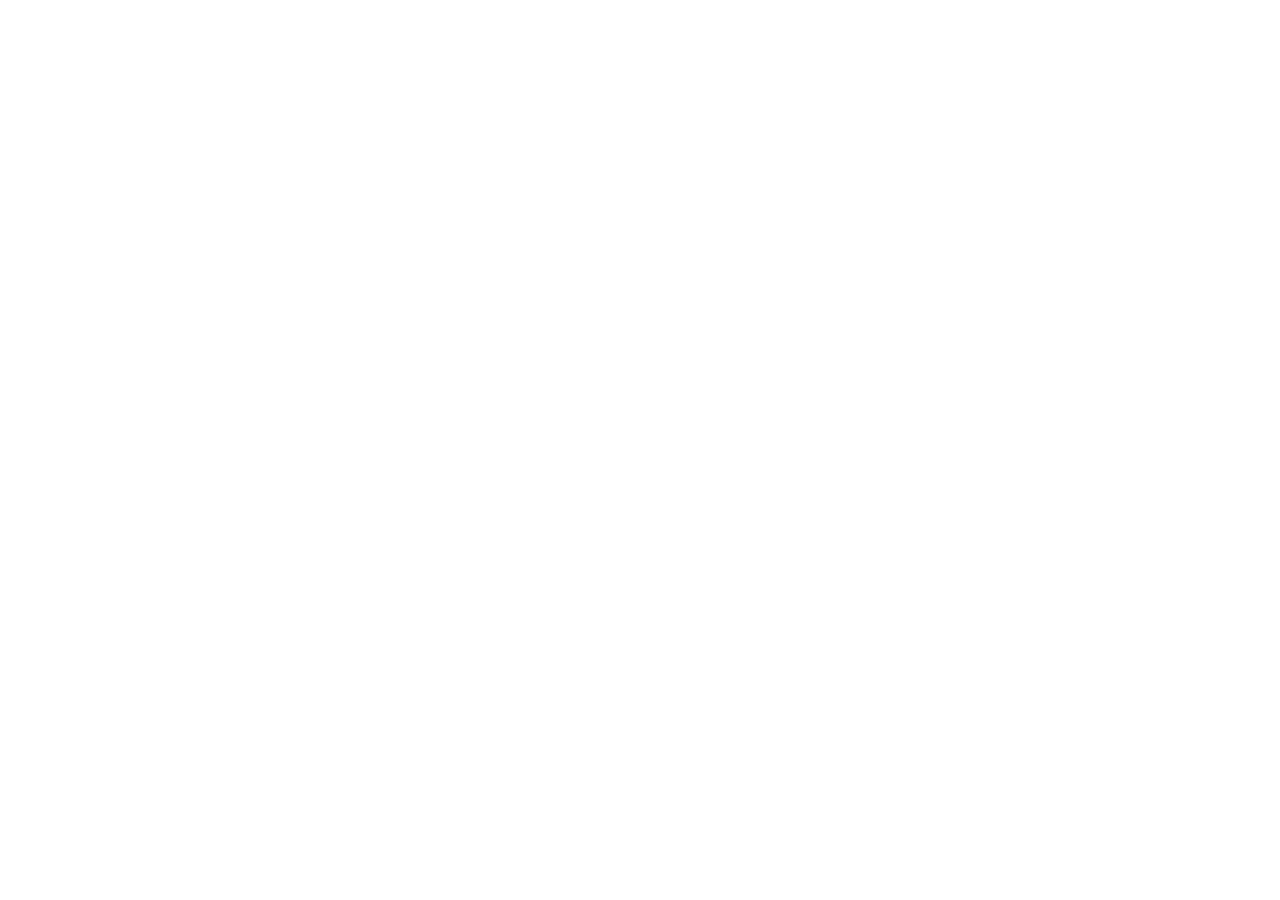
==== quori_web_ui/html/index.html @ 99fbbc4b "add quori web interface" ====
<!DOCTYPE html>
<!--[if lt IE 7]>      <html class="no-js lt-ie9 lt-ie8 lt-ie7"> <![endif]-->
<!--[if IE 7]>         <html class="no-js lt-ie9 lt-ie8"> <![endif]-->
<!--[if IE 8]>         <html class="no-js lt-ie9"> <![endif]-->
<!--[if gt IE 8]>      <html class="no-js"> <!--<![endif]-->
<html>
    <head>
        <meta http-equiv="refresh" content="0; url=http://localhost:8080/quori_dashboard.html" />

        
        <meta charset="utf-8">
        <meta http-equiv="X-UA-Compatible" content="IE=edge">
        <title>>Quori 2 Dashboard</title>
        <meta name="Quori Dashboard" content="">
        <meta name="viewport" content="width=device-width, initial-scale=1">
        <link rel="stylesheet" href="">
        <title>Quori 2 Dashboard</title>
    </head>
    <body>
        <!--[if lt IE 7]>
            <p class="browsehappy">You are using an <strong>outdated</strong> browser. Please <a href="#">upgrade your browser</a> to improve your experience.</p>
        <![endif]-->
        
        <script src="" async defer></script>
        <H1>Quori 2 Dashboard</H1>

    </body>
</html>
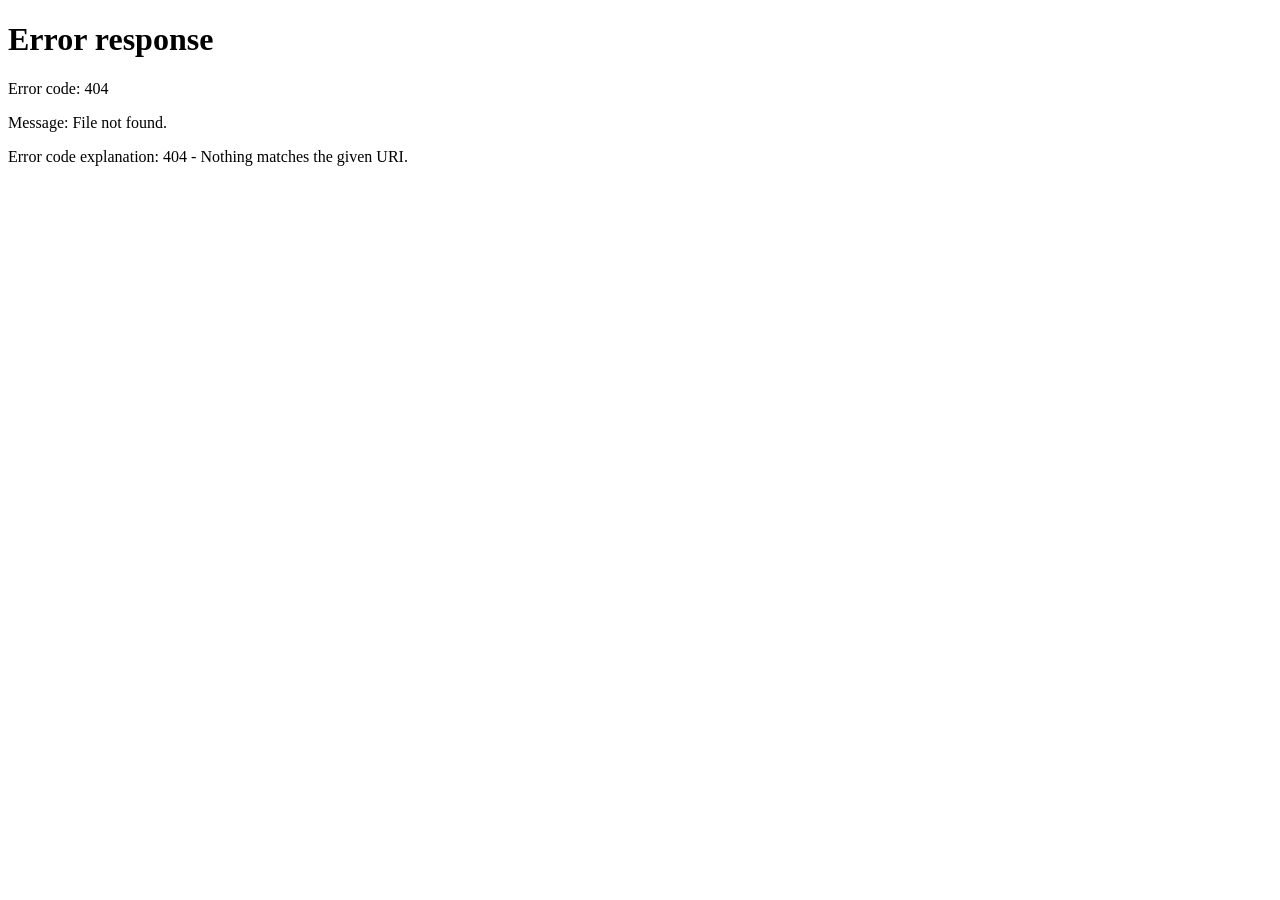
==== commit 5cfdca2b: "update URDF" ====
--- a/quori_web_ui/html/index.html
+++ b/quori_web_ui/html/index.html
@@ -6,7 +6,7 @@
 <!--[if gt IE 8]>      <html class="no-js"> <!--<![endif]-->
 <html>
     <head>
-        <meta http-equiv="refresh" content="0; url=http://localhost:8080/quori_dashboard.html" />
+        <meta http-equiv="refresh" content="0; url=/quori_dashboard.html" />
 
         
         <meta charset="utf-8">
